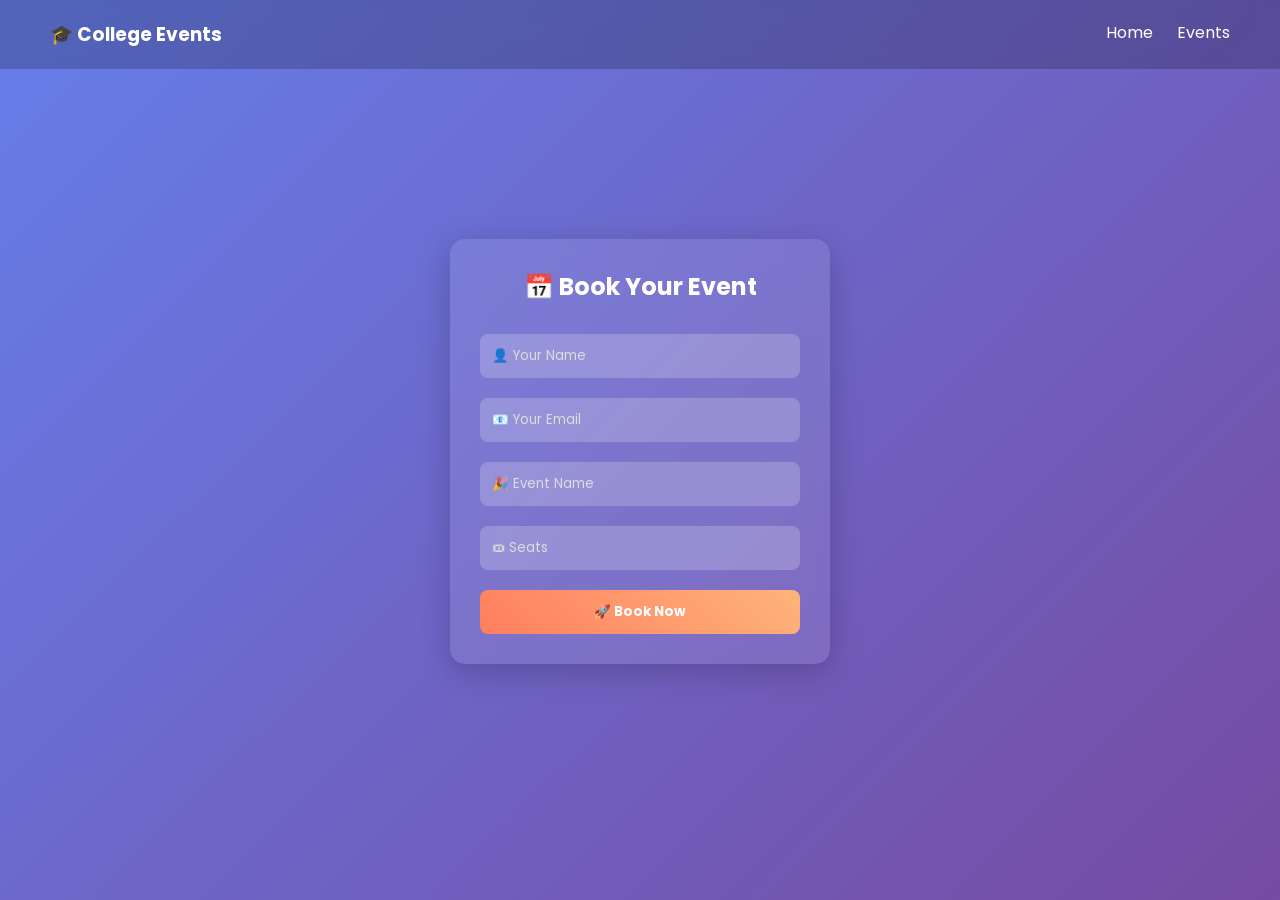
==== booking.html @ eba1c289 "Add files via upload" ====
<!DOCTYPE html>
<html lang="en">
<head>
<meta charset="UTF-8">
<meta name="viewport" content="width=device-width, initial-scale=1.0">
<title>Event Booking</title>

<!-- Google Font -->
<link href="https://fonts.googleapis.com/css2?family=Poppins:wght@300;500;600&display=swap" rel="stylesheet">

<style>
    * {
        margin: 0;
        padding: 0;
        box-sizing: border-box;
        font-family: 'Poppins', sans-serif;
    }

    body {
        background: linear-gradient(135deg, #667eea, #764ba2);
        height: 100vh;
    }

    /* Navbar */
    nav {
        display: flex;
        justify-content: space-between;
        padding: 20px 50px;
        color: white;
        background: rgba(0,0,0,0.2);
        backdrop-filter: blur(10px);
    }

    nav a {
        color: white;
        text-decoration: none;
        margin-left: 20px;
        transition: 0.3s;
    }

    nav a:hover {
        color: #ffd369;
    }

    /* Center Box */
    .container {
        display: flex;
        justify-content: center;
        align-items: center;
        height: 85vh;
    }

    .form-box {
        width: 380px;
        padding: 30px;
        border-radius: 15px;
        background: rgba(255,255,255,0.1);
        backdrop-filter: blur(15px);
        box-shadow: 0 8px 32px rgba(0,0,0,0.2);
        color: white;
        animation: fadeIn 1s ease;
    }

    h2 {
        text-align: center;
        margin-bottom: 20px;
    }

    input {
        width: 100%;
        padding: 12px;
        margin: 10px 0;
        border-radius: 8px;
        border: none;
        outline: none;
        background: rgba(255,255,255,0.2);
        color: white;
        transition: 0.3s;
    }

    input::placeholder {
        color: #ddd;
    }

    input:focus {
        background: rgba(255,255,255,0.3);
        transform: scale(1.02);
    }

    button {
        width: 100%;
        padding: 12px;
        margin-top: 10px;
        border-radius: 8px;
        border: none;
        background: linear-gradient(45deg, #ff7e5f, #feb47b);
        color: white;
        font-weight: bold;
        cursor: pointer;
        transition: 0.3s;
    }

    button:hover {
        transform: scale(1.05);
        box-shadow: 0 5px 15px rgba(0,0,0,0.3);
    }

    .success {
        text-align: center;
        color: #00ffae;
        margin-top: 15px;
        display: none;
    }

    .error {
        color: #ff6b6b;
        font-size: 14px;
        text-align: center;
    }

    @keyframes fadeIn {
        from { opacity: 0; transform: translateY(20px); }
        to { opacity: 1; transform: translateY(0); }
    }
</style>
</head>

<body>

<nav>
    <h3>🎓 College Events</h3>
    <div>
        <a href="#">Home</a>
        <a href="#">Events</a>
    </div>
</nav>

<div class="container">
    <div class="form-box">
        <h2>📅 Book Your Event</h2>

        <form id="bookingForm">
            <input type="text" id="name" placeholder="👤 Your Name">
            <input type="email" id="email" placeholder="📧 Your Email">
            <input type="text" id="event" placeholder="🎉 Event Name">
            <input type="number" id="seats" placeholder="🎟 Seats">

            <button type="submit">🚀 Book Now</button>
        </form>

        <p class="error" id="errorMsg"></p>
        <p class="success" id="successMsg">✅ Booking Successful!</p>
    </div>
</div>

<script>
window.onload = function () {
    const event = JSON.parse(localStorage.getItem("selectedEvent"));
    if (event) {
        document.getElementById("event").value = event.title;
    }
};

document.getElementById("bookingForm").addEventListener("submit", function(e) {
    e.preventDefault();

    let name = document.getElementById("name").value.trim();
    let email = document.getElementById("email").value.trim();
    let event = document.getElementById("event").value.trim();
    let seats = document.getElementById("seats").value.trim();

    let errorMsg = document.getElementById("errorMsg");
    let successMsg = document.getElementById("successMsg");

    errorMsg.textContent = "";
    successMsg.style.display = "none";

    if (name === "" || email === "" || event === "" || seats === "") {
        errorMsg.textContent = "⚠️ Fill all fields!";
        return;
    }

    let emailPattern = /^[^ ]+@[^ ]+\.[a-z]{2,3}$/;
    if (!email.match(emailPattern)) {
        errorMsg.textContent = "⚠️ Invalid email!";
        return;
    }

    if (seats <= 0) {
        errorMsg.textContent = "⚠️ Seats must be greater than 0!";
        return;
    }

    successMsg.style.display = "block";
    document.getElementById("bookingForm").reset();
});
</script>

</body>
</html>
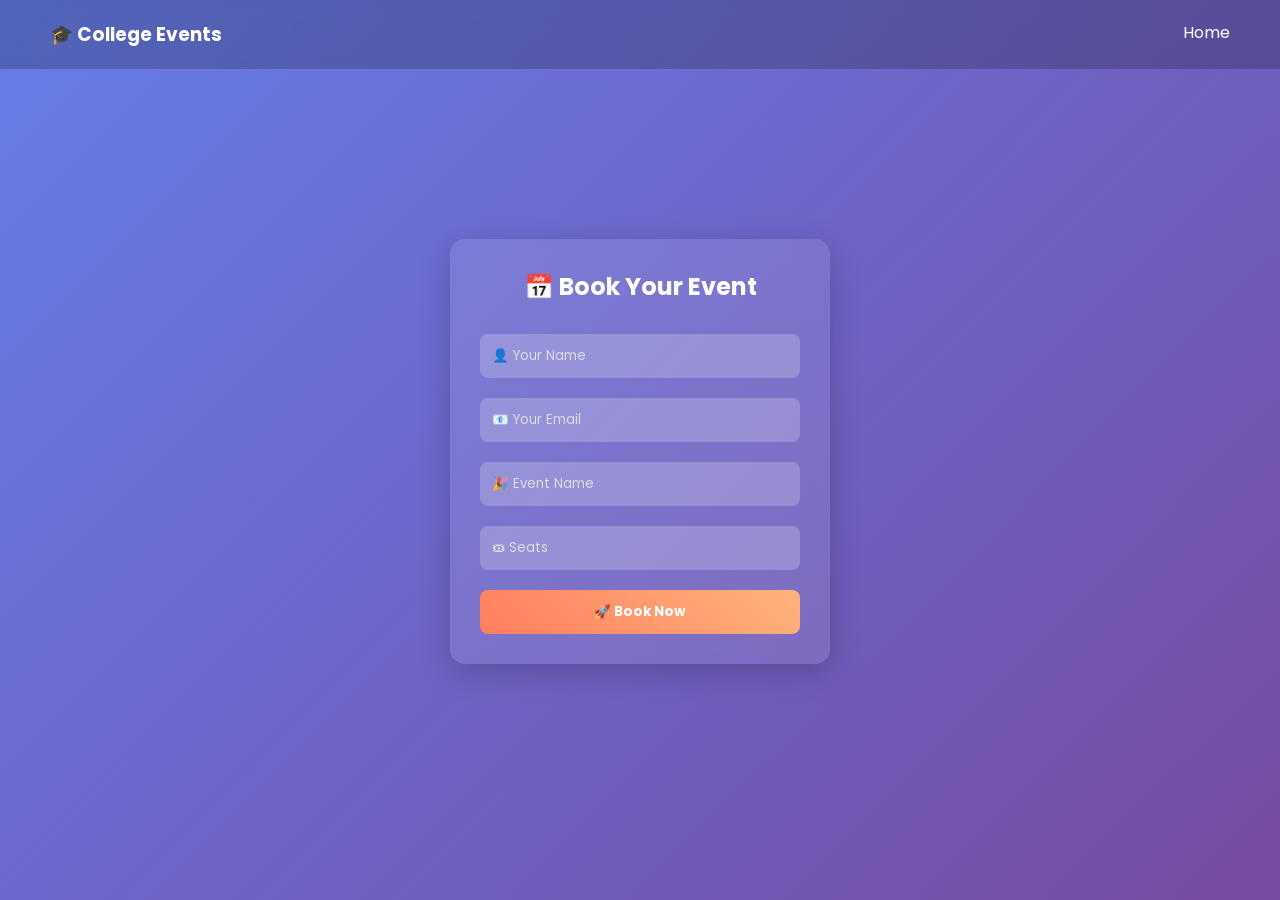
==== commit 961224a0: "Update booking.html" ====
--- a/booking.html
+++ b/booking.html
@@ -130,8 +130,8 @@
 <nav>
     <h3>🎓 College Events</h3>
     <div>
-        <a href="#">Home</a>
-        <a href="#">Events</a>
+        <a href="index.html">Home</a>
+       
     </div>
 </nav>
 
@@ -197,4 +197,4 @@
 </script>
 
 </body>
-</html>+</html>
